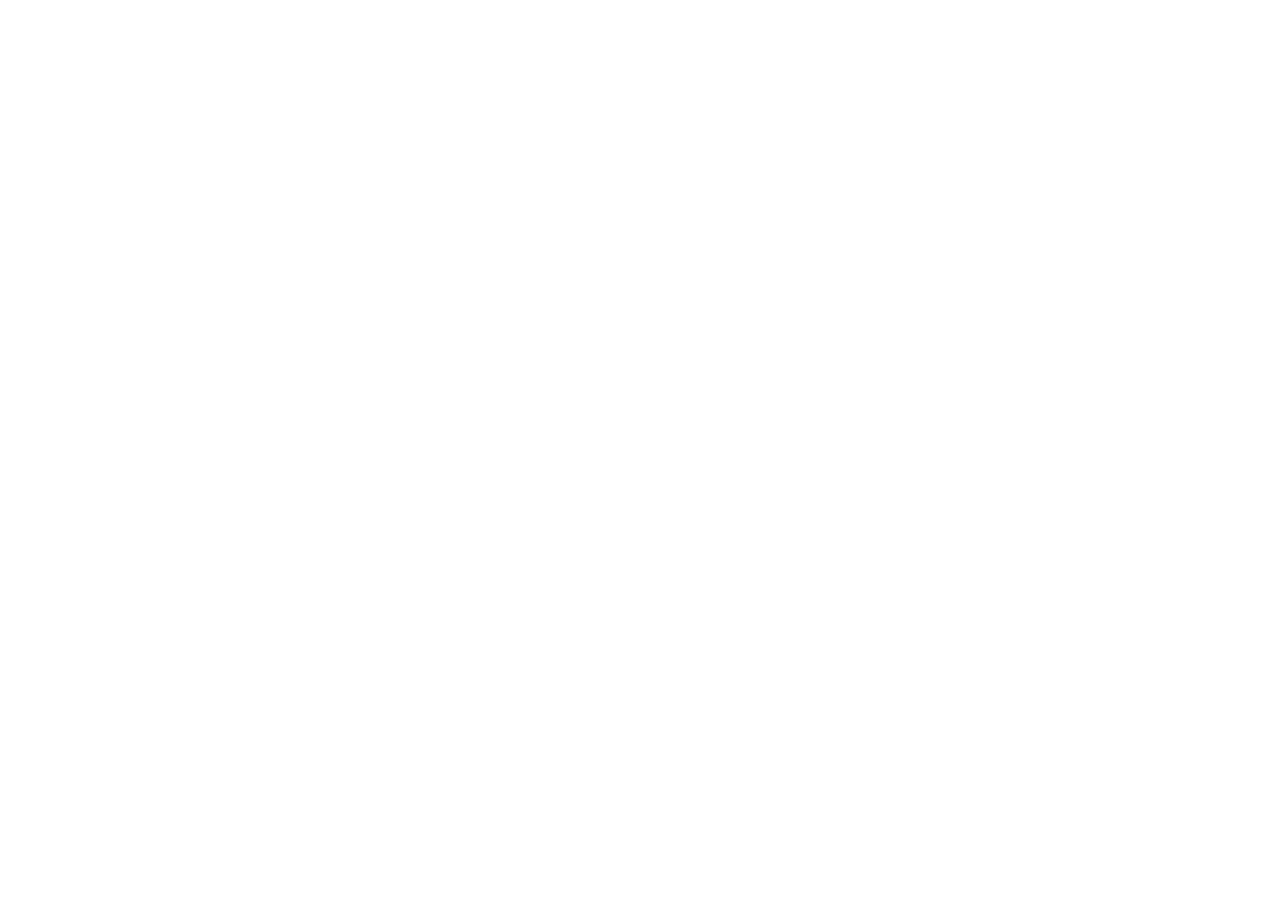
==== pages/01.html @ 33b722e9 "Criando repositorio" ====
<!DOCTYPE html>
<html lang="pt-BR">
<head>
    <meta charset="UTF-8">
    <meta name="viewport" content="width=device-width, initial-scale=1.0">
    <link rel="stylesheet" href="style.css">
    <title>Jesus Crucificado</title>
</head>
<body>
    
</body>
</html>
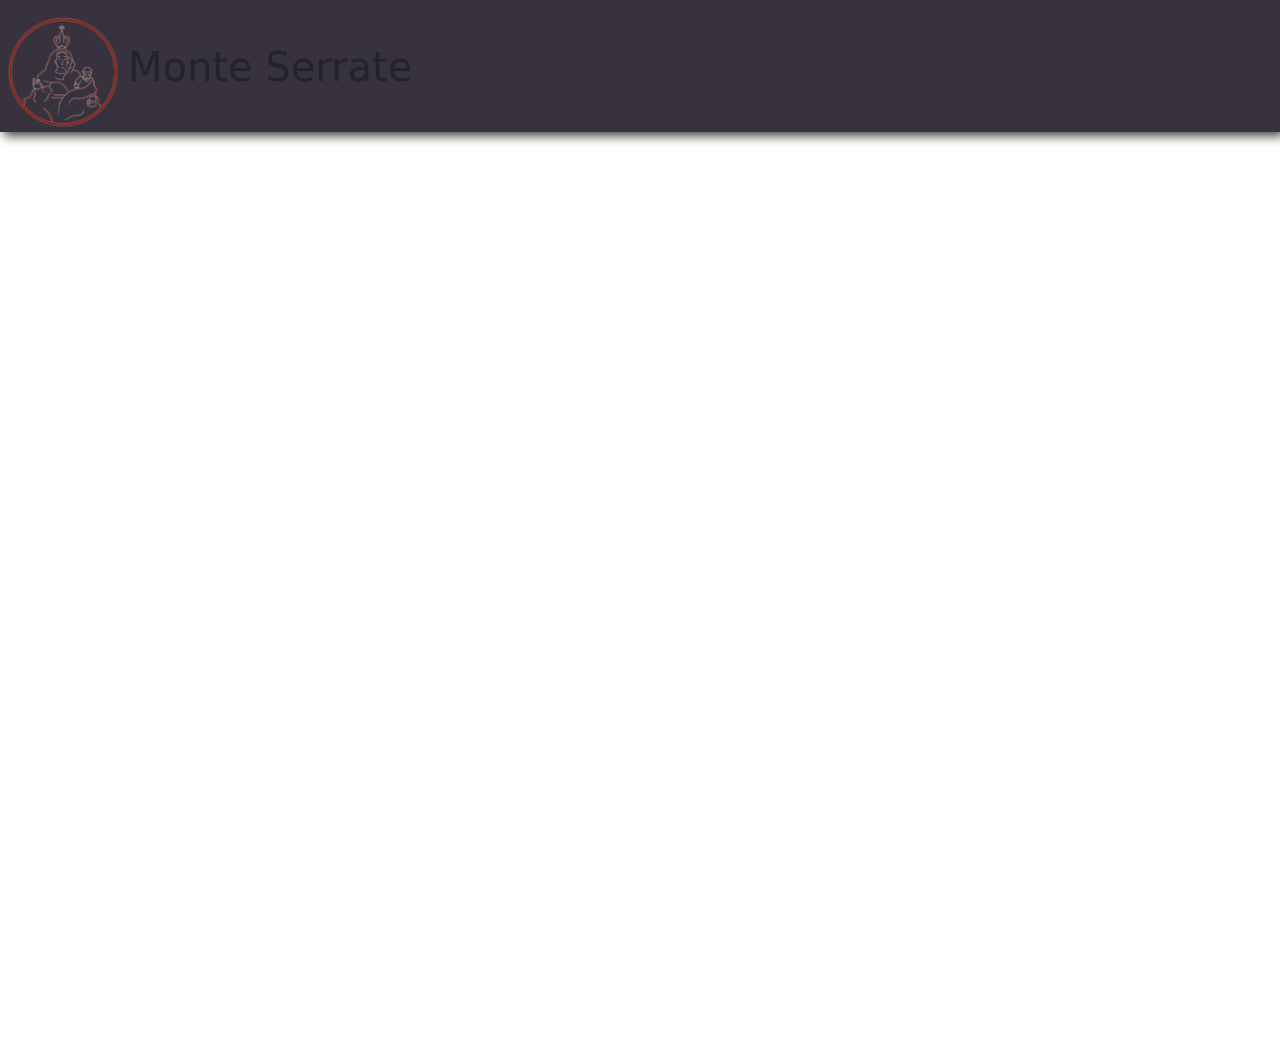
==== commit 41dedcd9: "Pagina 1 v1" ====
--- a/pages/01.html
+++ b/pages/01.html
@@ -3,10 +3,23 @@
 <head>
     <meta charset="UTF-8">
     <meta name="viewport" content="width=device-width, initial-scale=1.0">
-    <link rel="stylesheet" href="style.css">
+    <link href="https://cdn.jsdelivr.net/npm/bootstrap@5.3.3/dist/css/bootstrap.min.css" rel="stylesheet"
+    integrity="sha384-QWTKZyjpPEjISv5WaRU9OFeRpok6YctnYmDr5pNlyT2bRjXh0JMhjY6hW+ALEwIH" crossorigin="anonymous">
+    <link rel="stylesheet" href="../style/style.css">
     <title>Jesus Crucificado</title>
 </head>
 <body>
-    
+    <header>
+        <img src="../img/Logo.png" alt="logo">
+        <h1>Monte Serrate</h1>
+    </header>
+    <br><br><br><br><br><br>
+    <div class="photo"></div>
+
+
+
+      <script src="https://cdn.jsdelivr.net/npm/bootstrap@5.3.3/dist/js/bootstrap.bundle.min.js"
+      integrity="sha384-YvpcrYf0tY3lHB60NNkmXc5s9fDVZLESaAA55NDzOxhy9GkcIdslK1eN7N6jIeHz"
+      crossorigin="anonymous"></script>
 </body>
 </html>--- a/style/style.css
+++ b/style/style.css
@@ -0,0 +1,35 @@
+*{
+    margin: 0;
+    padding: 0;
+    box-sizing: border-box;
+}
+
+:root{
+    --yellow: #DEB841;
+    --gold: #DE9E36;
+    --black: #37323E;
+
+}
+header{
+    display: flex;
+    justify-content: flex-start;
+    text-align: center;
+    align-items: center;
+    background-color: var(--black);
+    box-shadow: 4px 4px 10px rgba(0, 0, 0, 0.75);
+    position: fixed;
+    padding: 10px 0 0 0 ;
+    width: 100%;
+}
+header img{
+    width: 8rem;
+}
+
+.photo{
+    width: 100%;
+    background-image: url(../img/Jesus-Crucificado.png);
+    background-size: cover;
+    background-position: center;
+    height: 100vh;
+
+}